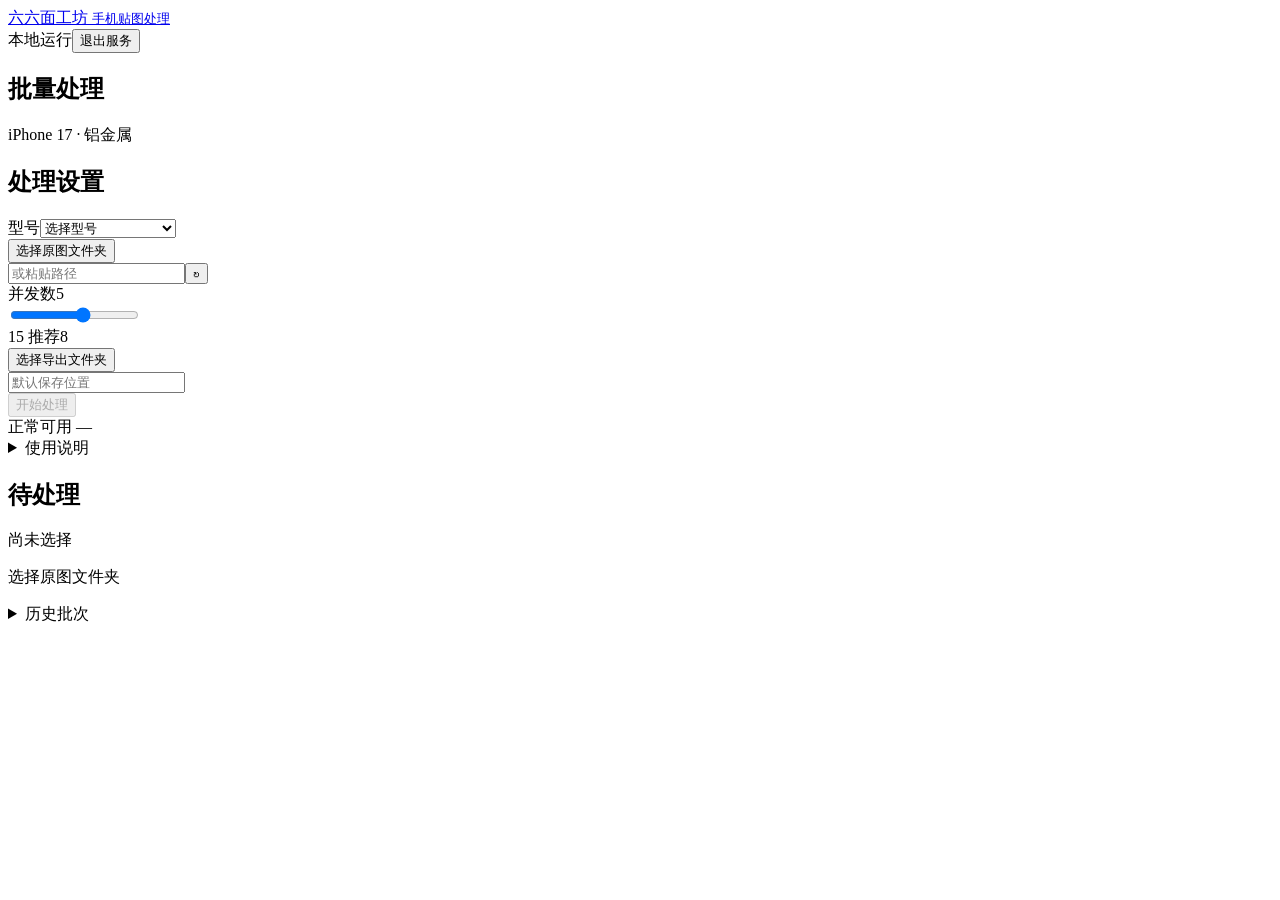
==== phone_texture/web_assets/index.html @ e9288e78 "Release Six-view Workshop 0.1.0 with local batch processing" ====
<!doctype html>
<html lang="zh-CN">
<head><meta charset="utf-8"><meta name="viewport" content="width=device-width, initial-scale=1"><meta name="app-token" content="__TOKEN__"><title>六面工坊 · 手机贴图处理</title><link rel="stylesheet" href="/style.css"><script src="/app.js" defer></script></head>
<body>
<header><a class="brand" href="/" aria-label="六面工坊首页"><span class="brand-mark">六</span><span>六面工坊 <small>手机贴图处理</small></span></a><div class="connection"><i id="connectionDot"></i><span id="connectionText">本地运行</span><button id="shutdown" class="quiet-button">退出服务</button></div></header>
<main>
<section class="heading"><h1>批量处理</h1><span class="profile">iPhone 17 · 铝金属</span></section>
<div class="workspace">
<aside>
<section class="panel setup"><h2>处理设置</h2>
<div class="setting-row"><label for="model">型号</label><select id="model"><option value="">选择型号</option value="iphone17pro">iPhone 17 Pro</option><option value="iphone17promax">iPhone 17 Pro Max</option></select></div>
<button id="pickInput" class="button secondary full choose-folder" aria-label="选择原图文件夹">选择原图文件夹</button>
<div class="path-entry"><input id="source" aria-label="原图文件夹" placeholder="或粘贴路径" autocomplete="off"><button id="scan" class="icon-button" title="重新读取" aria-label="重新读取">↻</button></div>
<div class="concurrency-setting"><div class="setting-row"><label for="concurrency">并发数</label><output id="concurrencyValue" for="concurrency">5</output></div><input id="concurrency" type="range" min="1" max="8" step="1" value="5" aria-valuetext="5 并发"><div class="range-labels"><span>1</span><span>5 推荐</span><span>8</span></div></div>
<div class="output-setting"><button id="pickOutput" class="button secondary full">选择导出文件夹</button><div class="path-entry"><input id="output" aria-label="导出文件夹" placeholder="默认保存位置" autocomplete="off"></div></div>
<button id="start" class="button primary full" disabled>开始处理</button>
<div class="machine-inline"><span id="memoryBadge">正常</span><span>可用 <span id="available">—</span><span id="memoryTotal" hidden></span></span></div>
</section>
<details class="help compact-help"><summary>使用说明</summary><div class="help-content"><p>每台一个文件夹，六张原图可自动识别命名：</p><p class="face-names">front · back · left · right · top · bottom</p><p>可选择单台或多台的父文件夹。</p><p>原图保留，每批另存。关闭网页可继续处理。</p><p>适用已验证规范的 iPhone 17 铝材原图。完成后检查图片及模型接缝。</p></div></details>
</aside>
<div class="content">
<section id="intake" class="panel intake"><div class="section-title"><h2>待处理</h2><span id="scanCount" class="muted push">尚未选择</span></div>
<div id="emptyInput" class="empty"><div class="six-tiles" aria-hidden="true"><i></i><i></i><i></i><i></i><i></i><i></i></div><p>选择原图文件夹</p></div>
<div id="scanContent" hidden><div id="namingBanner" class="naming-banner" hidden><span id="namingSummary"></span><button id="previewNames" class="button secondary">是否一键命名</button></div><div class="selection-bar"><label><input id="selectAll" type="checkbox"> 全选</label><span id="selectionCount"></span></div><div class="table-scroll"><table><thead><tr><th>SKU</th><th>图片</th></tr></thead><tbody id="scanRows"></tbody></table></div><p class="hint" id="scanNote"></p></div></section>
<section id="jobPanel" class="panel" hidden><div class="section-title"><h2 id="jobTitle">处理进度</h2><span id="jobBadge" class="badge push"></span></div><div class="job-meta"><span id="jobId"></span><span id="jobConcurrency"></span></div><p id="jobMessage" class="job-message"></p><div class="stats"><div><strong id="doneCount">0 / 0</strong><span>已完成</span></div><div><strong id="elapsed">0 秒</strong><span>用时</span></div><div id="failedStat" hidden><strong id="failedCount">0</strong><span>失败</span></div></div><progress id="progress" value="0" max="100"></progress><details id="taskDetails" class="task-details"><summary>任务明细</summary><div id="taskRows" class="task-list"></div></details><div class="actions"><button id="stop" class="button danger">停止</button><button id="retry" class="button secondary" hidden>重试未完成</button><button id="openFolder" class="button secondary">打开文件夹</button><a id="log" class="text-link" target="_blank" rel="noopener">日志 ↗</a></div></section>
<section id="resultPanel" class="panel" hidden><div class="section-title"><h2>结果预览</h2><span class="badge push">待验收</span></div><div class="result-toolbar"><div class="tabs" id="faceTabs" aria-label="按方向查看"></div><div class="actions"><a class="button secondary" id="overview" target="_blank">总览</a><a class="button primary" id="download">下载图片</a></div></div><div id="gallery" class="gallery"></div></section>
<details class="panel history"><summary>历史批次</summary><div id="history"><p class="hint">暂无记录</p></div></details>
</div></div>

</main>
<div id="toast" role="status" aria-live="polite" hidden></div>
<dialog id="viewer"><div class="viewer-heading"><h2 id="viewerTitle"></h2><button id="closeViewer" class="icon-button" aria-label="关闭预览">×</button></div><div class="viewer-tools"><div class="tabs"><button id="showResult" class="selected">处理后</button><button id="showSource">原图</button></div><div class="tabs"><button id="fit" class="selected">适应窗口</button><button id="actual">100%</button></div><button id="background" class="button secondary">深 / 浅背景</button><a id="downloadImage" class="text-link">下载 PNG</a></div><div id="imageStage" class="image-stage"><img id="viewerImage" alt="六面图片放大预览"></div></dialog>

<dialog id="namingDialog"><div class="viewer-heading"><h2>确认图片方向</h2><button id="closeNames" class="icon-button" aria-label="关闭命名预览">×</button></div><p class="hint">生成命名副本，原图保留。</p><div id="namingPreview"></div><div class="folder-footer"><span id="namingStatus" class="hint" role="status"></span><button id="applyNames" class="button primary">一键命名</button></div></dialog>
</body></html>
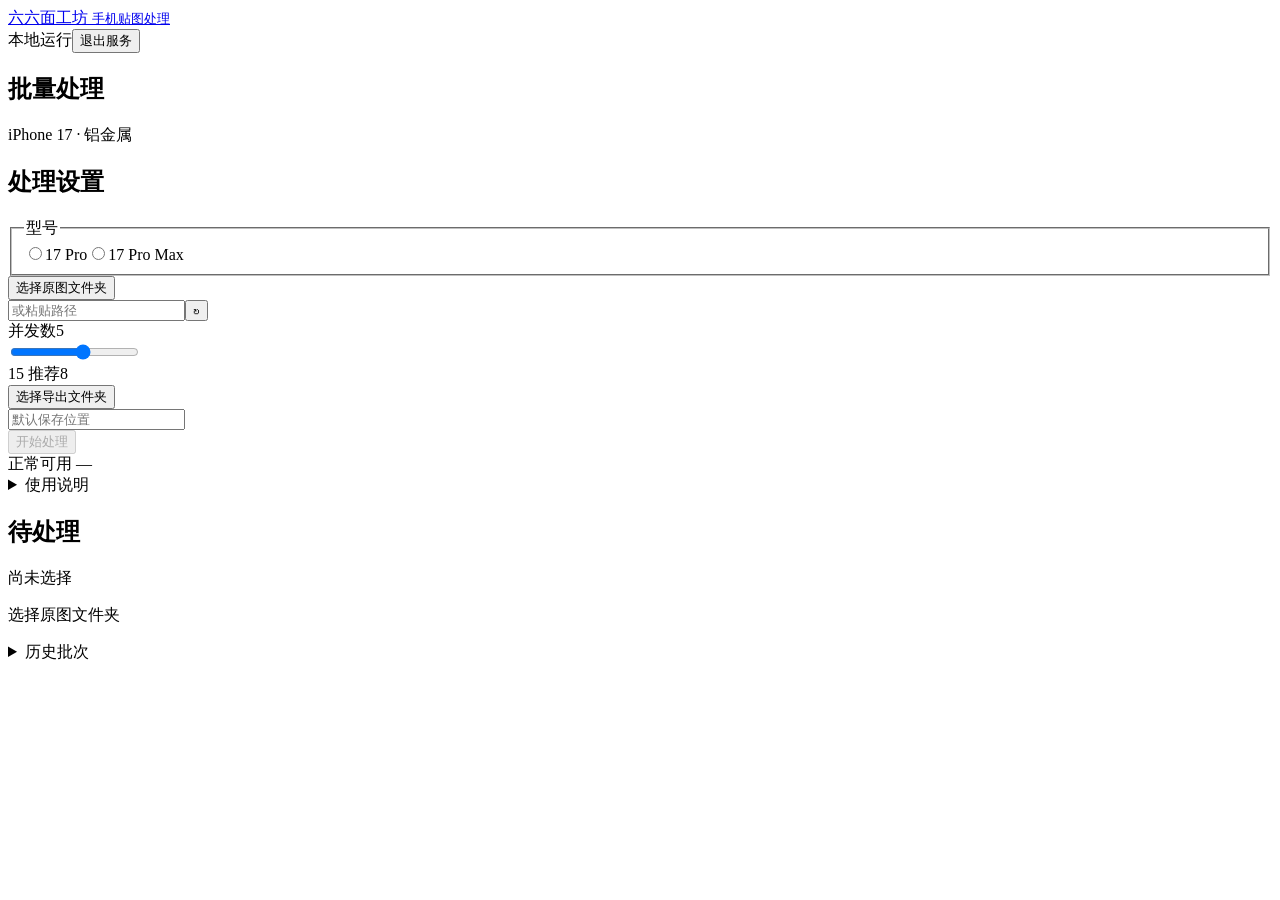
==== commit 7659e67e: "Release Six-view Workshop 0.1.1 with robust image alignment and lighting fixes" ====
--- a/phone_texture/web_assets/index.html
+++ b/phone_texture/web_assets/index.html
@@ -8,7 +8,7 @@
 <div class="workspace">
 <aside>
 <section class="panel setup"><h2>处理设置</h2>
-<div class="setting-row"><label for="model">型号</label><select id="model"><option value="">选择型号</option value="iphone17pro">iPhone 17 Pro</option><option value="iphone17promax">iPhone 17 Pro Max</option></select></div>
+<fieldset id="model" class="model-setting"><legend>型号</legend><div class="model-options"><label class="model-option"><input type="radio" name="model" value="iphone17pro" aria-label="iPhone 17 Pro"><span>17 Pro</span></label><label class="model-option"><input type="radio" name="model" value="iphone17promax" aria-label="iPhone 17 Pro Max"><span>17 Pro Max</span></label></div></fieldset>
 <button id="pickInput" class="button secondary full choose-folder" aria-label="选择原图文件夹">选择原图文件夹</button>
 <div class="path-entry"><input id="source" aria-label="原图文件夹" placeholder="或粘贴路径" autocomplete="off"><button id="scan" class="icon-button" title="重新读取" aria-label="重新读取">↻</button></div>
 <div class="concurrency-setting"><div class="setting-row"><label for="concurrency">并发数</label><output id="concurrencyValue" for="concurrency">5</output></div><input id="concurrency" type="range" min="1" max="8" step="1" value="5" aria-valuetext="5 并发"><div class="range-labels"><span>1</span><span>5 推荐</span><span>8</span></div></div>
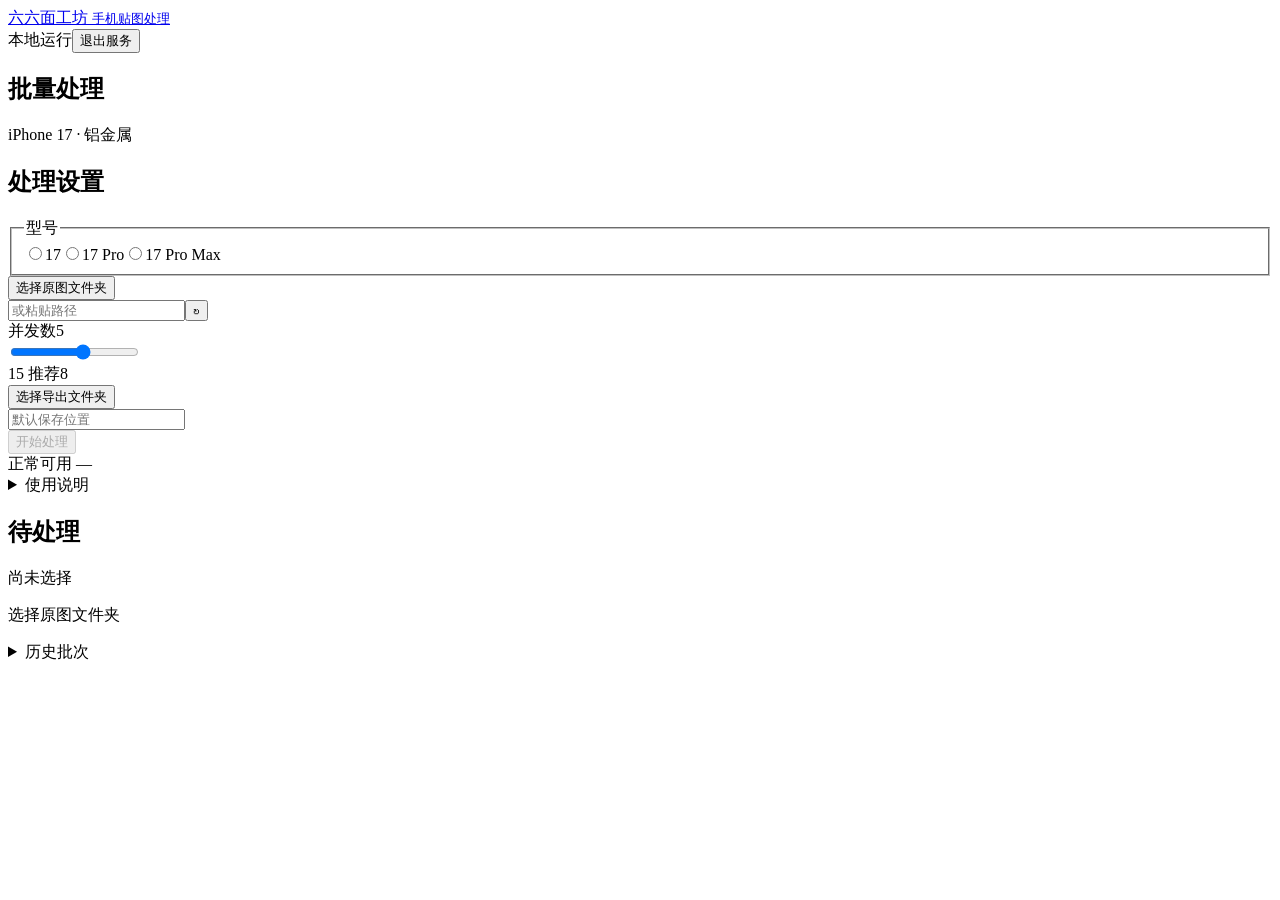
==== commit f627ecc3: "Support standard iPhone 17 batches and align frame seams and dual cameras to the model" ====
--- a/phone_texture/web_assets/index.html
+++ b/phone_texture/web_assets/index.html
@@ -8,7 +8,7 @@
 <div class="workspace">
 <aside>
 <section class="panel setup"><h2>处理设置</h2>
-<fieldset id="model" class="model-setting"><legend>型号</legend><div class="model-options"><label class="model-option"><input type="radio" name="model" value="iphone17pro" aria-label="iPhone 17 Pro"><span>17 Pro</span></label><label class="model-option"><input type="radio" name="model" value="iphone17promax" aria-label="iPhone 17 Pro Max"><span>17 Pro Max</span></label></div></fieldset>
+<fieldset id="model" class="model-setting"><legend>型号</legend><div class="model-options"><label class="model-option"><input type="radio" name="model" value="iphone17" aria-label="iPhone 17"><span>17</span></label><label class="model-option"><input type="radio" name="model" value="iphone17pro" aria-label="iPhone 17 Pro"><span>17 Pro</span></label><label class="model-option"><input type="radio" name="model" value="iphone17promax" aria-label="iPhone 17 Pro Max"><span>17 Pro Max</span></label></div></fieldset>
 <button id="pickInput" class="button secondary full choose-folder" aria-label="选择原图文件夹">选择原图文件夹</button>
 <div class="path-entry"><input id="source" aria-label="原图文件夹" placeholder="或粘贴路径" autocomplete="off"><button id="scan" class="icon-button" title="重新读取" aria-label="重新读取">↻</button></div>
 <div class="concurrency-setting"><div class="setting-row"><label for="concurrency">并发数</label><output id="concurrencyValue" for="concurrency">5</output></div><input id="concurrency" type="range" min="1" max="8" step="1" value="5" aria-valuetext="5 并发"><div class="range-labels"><span>1</span><span>5 推荐</span><span>8</span></div></div>
@@ -22,7 +22,7 @@
 <section id="intake" class="panel intake"><div class="section-title"><h2>待处理</h2><span id="scanCount" class="muted push">尚未选择</span></div>
 <div id="emptyInput" class="empty"><div class="six-tiles" aria-hidden="true"><i></i><i></i><i></i><i></i><i></i><i></i></div><p>选择原图文件夹</p></div>
 <div id="scanContent" hidden><div id="namingBanner" class="naming-banner" hidden><span id="namingSummary"></span><button id="previewNames" class="button secondary">是否一键命名</button></div><div class="selection-bar"><label><input id="selectAll" type="checkbox"> 全选</label><span id="selectionCount"></span></div><div class="table-scroll"><table><thead><tr><th>SKU</th><th>图片</th></tr></thead><tbody id="scanRows"></tbody></table></div><p class="hint" id="scanNote"></p></div></section>
-<section id="jobPanel" class="panel" hidden><div class="section-title"><h2 id="jobTitle">处理进度</h2><span id="jobBadge" class="badge push"></span></div><div class="job-meta"><span id="jobId"></span><span id="jobConcurrency"></span></div><p id="jobMessage" class="job-message"></p><div class="stats"><div><strong id="doneCount">0 / 0</strong><span>已完成</span></div><div><strong id="elapsed">0 秒</strong><span>用时</span></div><div id="failedStat" hidden><strong id="failedCount">0</strong><span>失败</span></div></div><progress id="progress" value="0" max="100"></progress><details id="taskDetails" class="task-details"><summary>任务明细</summary><div id="taskRows" class="task-list"></div></details><div class="actions"><button id="stop" class="button danger">停止</button><button id="retry" class="button secondary" hidden>重试未完成</button><button id="openFolder" class="button secondary">打开文件夹</button><a id="log" class="text-link" target="_blank" rel="noopener">日志 ↗</a></div></section>
+<section id="jobPanel" class="panel" hidden><div class="section-title"><h2 id="jobTitle">处理进度</h2><span id="jobBadge" class="badge push"></span></div><div class="job-meta"><span id="jobId"></span><span id="jobConcurrency"></span></div><p id="jobMessage" class="job-message"></p><div class="stats"><div><strong id="doneCount">0 / 0</strong><span>已生成 · 待验收</span></div><div><strong id="elapsed">0 秒</strong><span>用时</span></div><div id="failedStat" hidden><strong id="failedCount">0</strong><span>失败</span></div></div><progress id="progress" value="0" max="100"></progress><details id="taskDetails" class="task-details"><summary>任务明细</summary><div id="taskRows" class="task-list"></div></details><div class="actions"><button id="stop" class="button danger">停止</button><button id="retry" class="button secondary" hidden>重试未完成</button><button id="openFolder" class="button secondary">打开文件夹</button><a id="log" class="text-link" target="_blank" rel="noopener">日志 ↗</a></div></section>
 <section id="resultPanel" class="panel" hidden><div class="section-title"><h2>结果预览</h2><span class="badge push">待验收</span></div><div class="result-toolbar"><div class="tabs" id="faceTabs" aria-label="按方向查看"></div><div class="actions"><a class="button secondary" id="overview" target="_blank">总览</a><a class="button primary" id="download">下载图片</a></div></div><div id="gallery" class="gallery"></div></section>
 <details class="panel history"><summary>历史批次</summary><div id="history"><p class="hint">暂无记录</p></div></details>
 </div></div>
